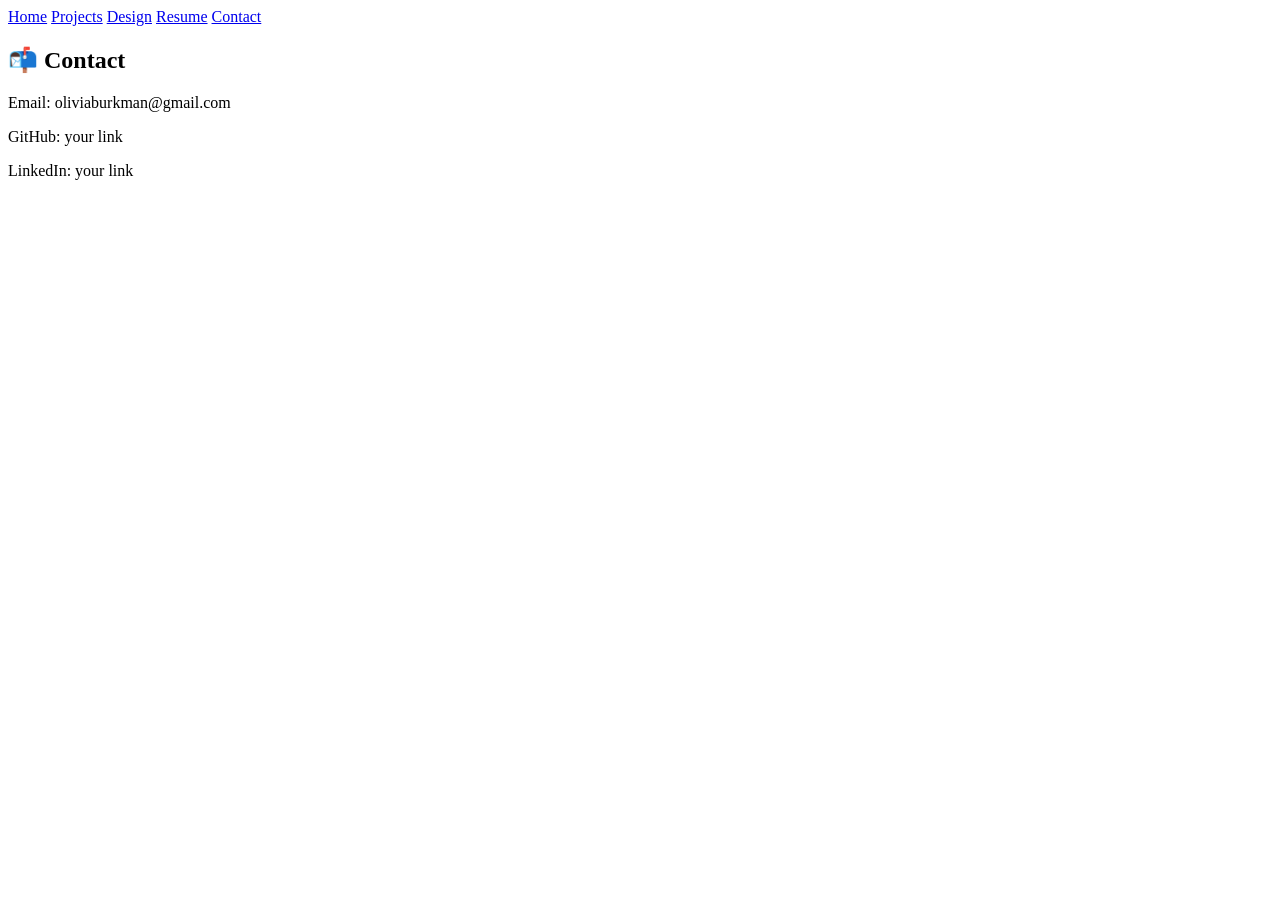
==== contact.html @ b4cdfc41 "Add contact.html with contact information" ====
<!DOCTYPE html>
<html>
<head>
  <title>Contact</title>
  <link rel="stylesheet" href="style.css">
</head>

<body>

<nav>
  <a href="index.html">Home</a>
  <a href="projects.html">Projects</a>
  <a href="design.html">Design</a>
  <a href="resume.html">Resume</a>
  <a href="contact.html">Contact</a>
</nav>

<section>
  <h2>📬 Contact</h2>
  <p>Email: oliviaburkman@gmail.com</p>
  <p>GitHub: your link</p>
  <p>LinkedIn: your link</p>
</section>

</body>
</html>
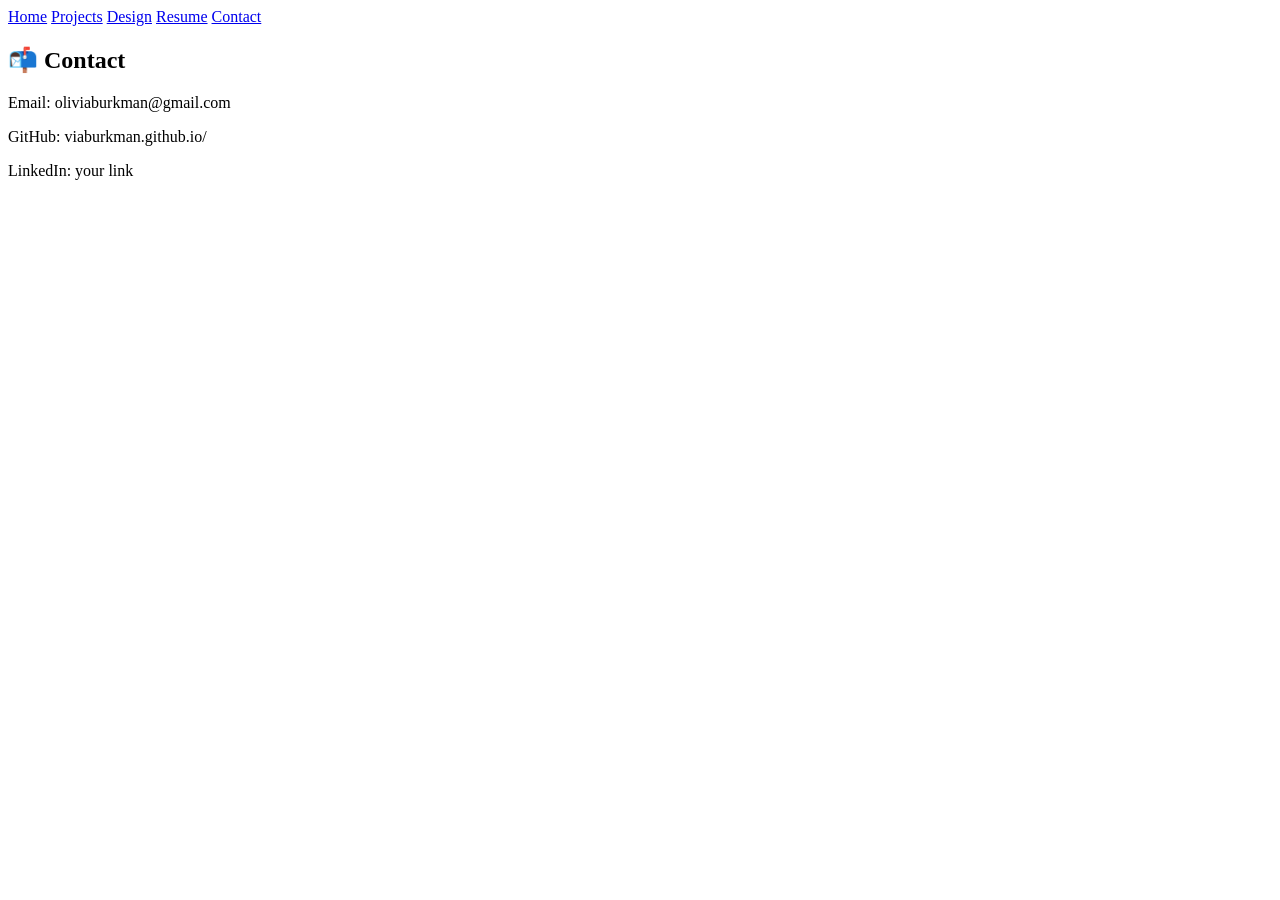
==== commit db29c126: "Update GitHub link in contact.html" ====
--- a/contact.html
+++ b/contact.html
@@ -4,6 +4,20 @@
   <title>Contact</title>
   <link rel="stylesheet" href="style.css">
 </head>
+
+<script>
+  const cards = document.querySelectorAll('.card');
+
+  const observer = new IntersectionObserver(entries => {
+    entries.forEach(entry => {
+      if (entry.isIntersecting) {
+        entry.target.classList.add('show');
+      }
+    });
+  });
+
+  cards.forEach(card => observer.observe(card));
+</script>
 
 <body>
 
@@ -18,7 +32,7 @@
 <section>
   <h2>📬 Contact</h2>
   <p>Email: oliviaburkman@gmail.com</p>
-  <p>GitHub: your link</p>
+  <p>GitHub: viaburkman.github.io/</p>
   <p>LinkedIn: your link</p>
 </section>
 
